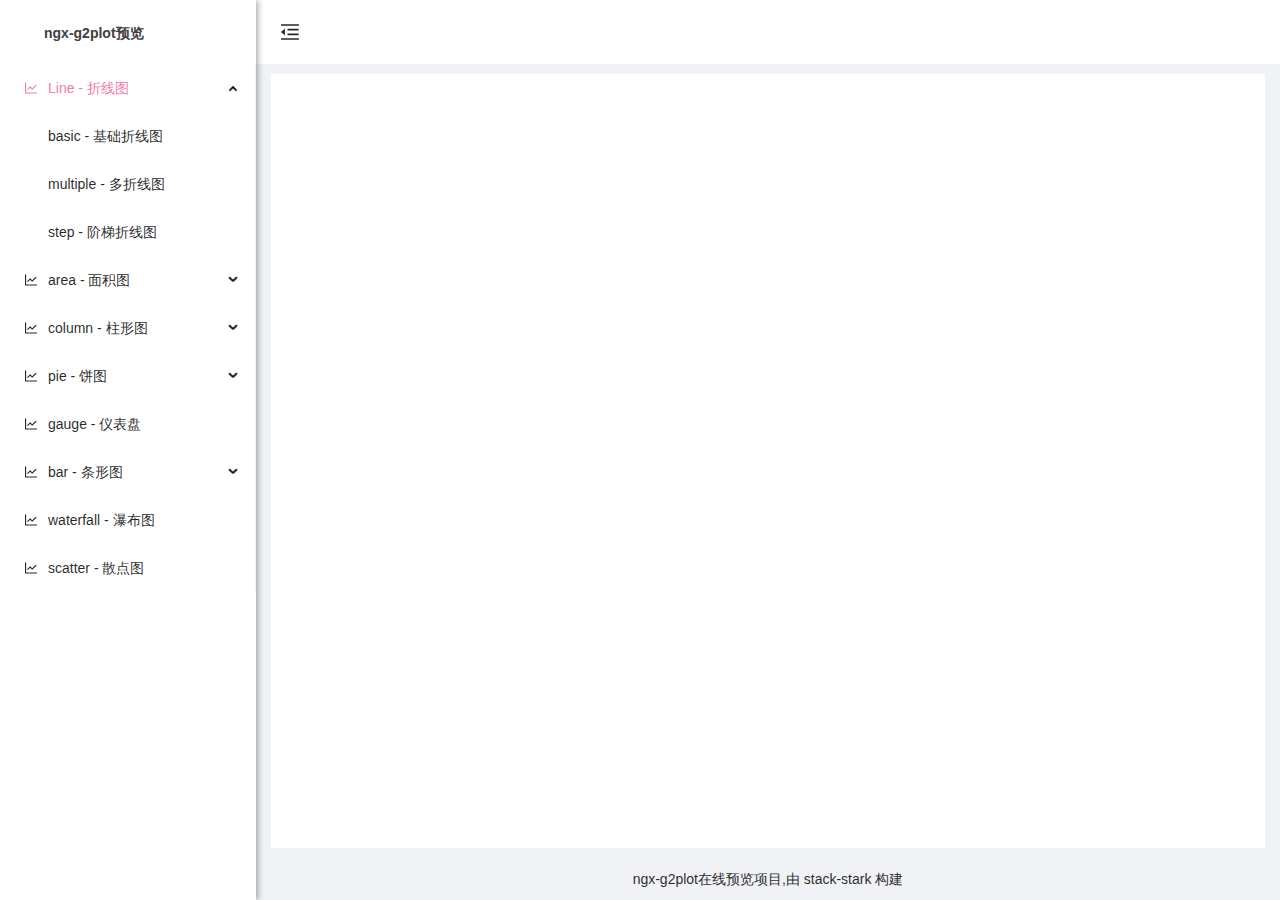
==== preview/index.html @ b9e9ca39 "feat(build): 新的构建" ====
<!DOCTYPE html><html lang="en"><head><meta name="generator" content="Scully 0.0.0">
  <meta charset="utf-8">
  <title>基于g2plot的angular封装指令库--ngx-g2plot的在线预览</title>
  <base href="/">
  <meta name="viewport" content="width=device-width, initial-scale=1">
  <link rel="icon" type="image/x-icon" href="favicon.ico">
<link rel="stylesheet" href="styles.83401d7a76ee83b50b52.css"><style></style><style>[_nghost-bkc-c36]{display:flex;text-rendering:optimizeLegibility;-webkit-font-smoothing:antialiased;-moz-osx-font-smoothing:grayscale}.app-layout[_ngcontent-bkc-c36]{height:100vh}.menu-sidebar[_ngcontent-bkc-c36]{position:relative;z-index:10;min-height:100vh;box-shadow:2px 0 6px rgba(0,21,41,.35);height:100vh;overflow-y:auto}.header-trigger[_ngcontent-bkc-c36]{height:64px;padding:20px 24px;font-size:20px;cursor:pointer;transition:all .3s,padding 0s}.trigger[_ngcontent-bkc-c36]:hover{color:#ef7da9}.sidebar-logo[_ngcontent-bkc-c36]{position:relative;height:64px;padding-left:24px;overflow:hidden;line-height:64px;transition:all .3s}.ant-layout-header[_ngcontent-bkc-c36], .sidebar-logo[_ngcontent-bkc-c36]{background:#fff}.sidebar-logo[_ngcontent-bkc-c36]   img[_ngcontent-bkc-c36]{height:32px;width:32px}.sidebar-logo[_ngcontent-bkc-c36]   h1[_ngcontent-bkc-c36], .sidebar-logo[_ngcontent-bkc-c36]   img[_ngcontent-bkc-c36]{display:inline-block;vertical-align:middle}.sidebar-logo[_ngcontent-bkc-c36]   h1[_ngcontent-bkc-c36]{margin:0 0 0 20px;color:#fff;font-weight:600;font-size:14px;font-family:Avenir,Helvetica Neue,Arial,Helvetica,sans-serif}nz-header[_ngcontent-bkc-c36]{padding:0;width:100%;z-index:2}nz-content[_ngcontent-bkc-c36]{margin:10px 15px}nz-footer[_ngcontent-bkc-c36]{text-align:center;padding:10px 50px}.inner-content[_ngcontent-bkc-c36]{padding:24px;background:#fff;height:100%;overflow-y:auto}.inner-layout[_ngcontent-bkc-c36]{padding:24px 0;background:#fff}</style><script>window['ScullyIO']='generated';</script></head>
<body scully-version="0.0.0">
  <app-root _nghost-bkc-c38="" ng-version="11.0.3"><router-outlet _ngcontent-bkc-c38=""></router-outlet><app-desktop _nghost-bkc-c36="" class="ng-star-inserted"><nz-layout _ngcontent-bkc-c36="" class="app-layout ant-layout ant-layout-has-sider"><nz-sider _ngcontent-bkc-c36="" nzcollapsible="" nzwidth="256px" nzbreakpoint="md" nztheme="light" class="menu-sidebar ant-layout-sider ant-layout-sider-light" style="flex: 0 0 256px; max-width: 256px; min-width: 256px; width: 256px;"><div class="ant-layout-sider-children"><div _ngcontent-bkc-c36="" class="sidebar-logo"><a _ngcontent-bkc-c36="" href="/"><h1 _ngcontent-bkc-c36="" style="color: #404040;">ngx-g2plot预览</h1></a></div><ul _ngcontent-bkc-c36="" nz-menu="" nztheme="light" nzmode="inline" class="ant-menu ant-menu-root ant-menu-light ant-menu-inline"><li _ngcontent-bkc-c36="" nz-submenu="" class="ant-menu-submenu ant-menu-submenu-open ant-menu-submenu-inline ant-menu-submenu-active ng-star-inserted"><div nz-submenu-title="" cdkoverlayorigin="" class="ant-menu-submenu-title" style="padding-left: 24px;"><i nz-icon="" class="anticon anticon-line-chart ng-star-inserted"><svg viewBox="64 64 896 896" focusable="false" fill="currentColor" width="1em" height="1em" data-icon="line-chart" aria-hidden="true"><path d="M888 792H200V168c0-4.4-3.6-8-8-8h-56c-4.4 0-8 3.6-8 8v688c0 4.4 3.6 8 8 8h752c4.4 0 8-3.6 8-8v-56c0-4.4-3.6-8-8-8zM305.8 637.7c3.1 3.1 8.1 3.1 11.3 0l138.3-137.6L583 628.5c3.1 3.1 8.2 3.1 11.3 0l275.4-275.3c3.1-3.1 3.1-8.2 0-11.3l-39.6-39.6a8.03 8.03 0 00-11.3 0l-230 229.9L461.4 404a8.03 8.03 0 00-11.3 0L266.3 586.7a8.03 8.03 0 000 11.3l39.5 39.7z"></path></svg></i><!----><span class="ng-star-inserted">Line - 折线图</span><!----><!----><!----><i class="ant-menu-submenu-arrow ng-star-inserted"></i><!----><!----></div><div nz-submenu-inline-child="" class="ng-tns-c28-0 ant-menu ant-menu-inline ant-menu-sub ng-trigger ng-trigger-collapseMotion ng-star-inserted"><li _ngcontent-bkc-c36="" nz-menu-item="" nzmatchrouter="" class="ant-menu-item ng-star-inserted" style="padding-left: 48px;"><a _ngcontent-bkc-c36="" href="/preview/line/lineBasic">basic - 基础折线图</a></li><!----><!----><!----><!----><li _ngcontent-bkc-c36="" nz-menu-item="" nzmatchrouter="" class="ant-menu-item ng-star-inserted" style="padding-left: 48px;"><a _ngcontent-bkc-c36="" href="/preview/line/lineMultiple">multiple - 多折线图</a></li><!----><!----><!----><!----><li _ngcontent-bkc-c36="" nz-menu-item="" nzmatchrouter="" class="ant-menu-item ng-star-inserted" style="padding-left: 48px;"><a _ngcontent-bkc-c36="" href="/preview/line/lineStep">step - 阶梯折线图</a></li><!----><!----><!----><!----><!----><!----></div><!----><!----><!----></li><!----><!----><!----><!----><li _ngcontent-bkc-c36="" nz-submenu="" class="ant-menu-submenu ant-menu-submenu-inline ng-star-inserted"><div nz-submenu-title="" cdkoverlayorigin="" class="ant-menu-submenu-title" style="padding-left: 24px;"><i nz-icon="" class="anticon anticon-line-chart ng-star-inserted"><svg viewBox="64 64 896 896" focusable="false" fill="currentColor" width="1em" height="1em" data-icon="line-chart" aria-hidden="true"><path d="M888 792H200V168c0-4.4-3.6-8-8-8h-56c-4.4 0-8 3.6-8 8v688c0 4.4 3.6 8 8 8h752c4.4 0 8-3.6 8-8v-56c0-4.4-3.6-8-8-8zM305.8 637.7c3.1 3.1 8.1 3.1 11.3 0l138.3-137.6L583 628.5c3.1 3.1 8.2 3.1 11.3 0l275.4-275.3c3.1-3.1 3.1-8.2 0-11.3l-39.6-39.6a8.03 8.03 0 00-11.3 0l-230 229.9L461.4 404a8.03 8.03 0 00-11.3 0L266.3 586.7a8.03 8.03 0 000 11.3l39.5 39.7z"></path></svg></i><!----><span class="ng-star-inserted">area - 面积图</span><!----><!----><!----><i class="ant-menu-submenu-arrow ng-star-inserted"></i><!----><!----></div><div nz-submenu-inline-child="" class="ng-tns-c28-1 ant-menu ant-menu-inline ant-menu-sub ng-trigger ng-trigger-collapseMotion ng-star-inserted" style="height: 0px; overflow: hidden;"><li _ngcontent-bkc-c36="" nz-menu-item="" nzmatchrouter="" class="ant-menu-item ng-star-inserted" style="padding-left: 48px;"><a _ngcontent-bkc-c36="" href="/preview/area/areaBasic">basic - 基础面积图</a></li><!----><!----><!----><!----><li _ngcontent-bkc-c36="" nz-menu-item="" nzmatchrouter="" class="ant-menu-item ng-star-inserted" style="padding-left: 48px;"><a _ngcontent-bkc-c36="" href="/preview/area/areaStacked">stacked - 堆积面积图</a></li><!----><!----><!----><!----><li _ngcontent-bkc-c36="" nz-menu-item="" nzmatchrouter="" class="ant-menu-item ng-star-inserted" style="padding-left: 48px;"><a _ngcontent-bkc-c36="" href="/preview/area/areaPercent">percent - 百分百面积图</a></li><!----><!----><!----><!----><!----><!----></div><!----><!----><!----></li><!----><!----><!----><!----><li _ngcontent-bkc-c36="" nz-submenu="" class="ant-menu-submenu ant-menu-submenu-inline ng-star-inserted"><div nz-submenu-title="" cdkoverlayorigin="" class="ant-menu-submenu-title" style="padding-left: 24px;"><i nz-icon="" class="anticon anticon-line-chart ng-star-inserted"><svg viewBox="64 64 896 896" focusable="false" fill="currentColor" width="1em" height="1em" data-icon="line-chart" aria-hidden="true"><path d="M888 792H200V168c0-4.4-3.6-8-8-8h-56c-4.4 0-8 3.6-8 8v688c0 4.4 3.6 8 8 8h752c4.4 0 8-3.6 8-8v-56c0-4.4-3.6-8-8-8zM305.8 637.7c3.1 3.1 8.1 3.1 11.3 0l138.3-137.6L583 628.5c3.1 3.1 8.2 3.1 11.3 0l275.4-275.3c3.1-3.1 3.1-8.2 0-11.3l-39.6-39.6a8.03 8.03 0 00-11.3 0l-230 229.9L461.4 404a8.03 8.03 0 00-11.3 0L266.3 586.7a8.03 8.03 0 000 11.3l39.5 39.7z"></path></svg></i><!----><span class="ng-star-inserted">column - 柱形图</span><!----><!----><!----><i class="ant-menu-submenu-arrow ng-star-inserted"></i><!----><!----></div><div nz-submenu-inline-child="" class="ng-tns-c28-2 ant-menu ant-menu-inline ant-menu-sub ng-trigger ng-trigger-collapseMotion ng-star-inserted" style="height: 0px; overflow: hidden;"><li _ngcontent-bkc-c36="" nz-menu-item="" nzmatchrouter="" class="ant-menu-item ng-star-inserted" style="padding-left: 48px;"><a _ngcontent-bkc-c36="" href="/preview/column/columnBasic">basic - 基础柱状图</a></li><!----><!----><!----><!----><li _ngcontent-bkc-c36="" nz-menu-item="" nzmatchrouter="" class="ant-menu-item ng-star-inserted" style="padding-left: 48px;"><a _ngcontent-bkc-c36="" href="/preview/column/columnStacked">stacked - 堆叠柱状图</a></li><!----><!----><!----><!----><li _ngcontent-bkc-c36="" nz-menu-item="" nzmatchrouter="" class="ant-menu-item ng-star-inserted" style="padding-left: 48px;"><a _ngcontent-bkc-c36="" href="/preview/column/columnGrouped">grouped - 分组柱状图</a></li><!----><!----><!----><!----><li _ngcontent-bkc-c36="" nz-menu-item="" nzmatchrouter="" class="ant-menu-item ng-star-inserted" style="padding-left: 48px;"><a _ngcontent-bkc-c36="" href="/preview/column/columnPercent">percent - 百分百柱状图</a></li><!----><!----><!----><!----><li _ngcontent-bkc-c36="" nz-menu-item="" nzmatchrouter="" class="ant-menu-item ng-star-inserted" style="padding-left: 48px;"><a _ngcontent-bkc-c36="" href="/preview/column/columnRange">range - 区间柱状图</a></li><!----><!----><!----><!----><!----><!----></div><!----><!----><!----></li><!----><!----><!----><!----><li _ngcontent-bkc-c36="" nz-submenu="" class="ant-menu-submenu ant-menu-submenu-inline ng-star-inserted"><div nz-submenu-title="" cdkoverlayorigin="" class="ant-menu-submenu-title" style="padding-left: 24px;"><i nz-icon="" class="anticon anticon-line-chart ng-star-inserted"><svg viewBox="64 64 896 896" focusable="false" fill="currentColor" width="1em" height="1em" data-icon="line-chart" aria-hidden="true"><path d="M888 792H200V168c0-4.4-3.6-8-8-8h-56c-4.4 0-8 3.6-8 8v688c0 4.4 3.6 8 8 8h752c4.4 0 8-3.6 8-8v-56c0-4.4-3.6-8-8-8zM305.8 637.7c3.1 3.1 8.1 3.1 11.3 0l138.3-137.6L583 628.5c3.1 3.1 8.2 3.1 11.3 0l275.4-275.3c3.1-3.1 3.1-8.2 0-11.3l-39.6-39.6a8.03 8.03 0 00-11.3 0l-230 229.9L461.4 404a8.03 8.03 0 00-11.3 0L266.3 586.7a8.03 8.03 0 000 11.3l39.5 39.7z"></path></svg></i><!----><span class="ng-star-inserted">pie - 饼图</span><!----><!----><!----><i class="ant-menu-submenu-arrow ng-star-inserted"></i><!----><!----></div><div nz-submenu-inline-child="" class="ng-tns-c28-3 ant-menu ant-menu-inline ant-menu-sub ng-trigger ng-trigger-collapseMotion ng-star-inserted" style="height: 0px; overflow: hidden;"><li _ngcontent-bkc-c36="" nz-menu-item="" nzmatchrouter="" class="ant-menu-item ng-star-inserted" style="padding-left: 48px;"><a _ngcontent-bkc-c36="" href="/preview/pie/pieBasic">pie - 饼图</a></li><!----><!----><!----><!----><li _ngcontent-bkc-c36="" nz-menu-item="" nzmatchrouter="" class="ant-menu-item ng-star-inserted" style="padding-left: 48px;"><a _ngcontent-bkc-c36="" href="/preview/donut/donutBasic">donut - 环图</a></li><!----><!----><!----><!----><!----><!----></div><!----><!----><!----></li><!----><!----><!----><!----><!----><li _ngcontent-bkc-c36="" nz-menu-item="" nzmatchrouter="" class="ant-menu-item ng-star-inserted" style="padding-left: 24px;"><span _ngcontent-bkc-c36=""><i _ngcontent-bkc-c36="" nz-icon="" nztheme="outline" class="anticon anticon-line-chart"><svg viewBox="64 64 896 896" focusable="false" fill="currentColor" width="1em" height="1em" data-icon="line-chart" aria-hidden="true"><path d="M888 792H200V168c0-4.4-3.6-8-8-8h-56c-4.4 0-8 3.6-8 8v688c0 4.4 3.6 8 8 8h752c4.4 0 8-3.6 8-8v-56c0-4.4-3.6-8-8-8zM305.8 637.7c3.1 3.1 8.1 3.1 11.3 0l138.3-137.6L583 628.5c3.1 3.1 8.2 3.1 11.3 0l275.4-275.3c3.1-3.1 3.1-8.2 0-11.3l-39.6-39.6a8.03 8.03 0 00-11.3 0l-230 229.9L461.4 404a8.03 8.03 0 00-11.3 0L266.3 586.7a8.03 8.03 0 000 11.3l39.5 39.7z"></path></svg></i></span><a _ngcontent-bkc-c36="" href="/preview/gauge/gaugeBasic">gauge - 仪表盘</a></li><!----><!----><!----><li _ngcontent-bkc-c36="" nz-submenu="" class="ant-menu-submenu ant-menu-submenu-inline ng-star-inserted"><div nz-submenu-title="" cdkoverlayorigin="" class="ant-menu-submenu-title" style="padding-left: 24px;"><i nz-icon="" class="anticon anticon-line-chart ng-star-inserted"><svg viewBox="64 64 896 896" focusable="false" fill="currentColor" width="1em" height="1em" data-icon="line-chart" aria-hidden="true"><path d="M888 792H200V168c0-4.4-3.6-8-8-8h-56c-4.4 0-8 3.6-8 8v688c0 4.4 3.6 8 8 8h752c4.4 0 8-3.6 8-8v-56c0-4.4-3.6-8-8-8zM305.8 637.7c3.1 3.1 8.1 3.1 11.3 0l138.3-137.6L583 628.5c3.1 3.1 8.2 3.1 11.3 0l275.4-275.3c3.1-3.1 3.1-8.2 0-11.3l-39.6-39.6a8.03 8.03 0 00-11.3 0l-230 229.9L461.4 404a8.03 8.03 0 00-11.3 0L266.3 586.7a8.03 8.03 0 000 11.3l39.5 39.7z"></path></svg></i><!----><span class="ng-star-inserted">bar - 条形图</span><!----><!----><!----><i class="ant-menu-submenu-arrow ng-star-inserted"></i><!----><!----></div><div nz-submenu-inline-child="" class="ng-tns-c28-4 ant-menu ant-menu-inline ant-menu-sub ng-trigger ng-trigger-collapseMotion ng-star-inserted" style="height: 0px; overflow: hidden;"><li _ngcontent-bkc-c36="" nz-menu-item="" nzmatchrouter="" class="ant-menu-item ng-star-inserted" style="padding-left: 48px;"><a _ngcontent-bkc-c36="" href="/preview/bar/barBasic">basic - 基础条形图</a></li><!----><!----><!----><!----><li _ngcontent-bkc-c36="" nz-menu-item="" nzmatchrouter="" class="ant-menu-item ng-star-inserted" style="padding-left: 48px;"><a _ngcontent-bkc-c36="" href="/preview/bar/barStackedBar">StackedBar - 堆叠条形图</a></li><!----><!----><!----><!----><li _ngcontent-bkc-c36="" nz-menu-item="" nzmatchrouter="" class="ant-menu-item ng-star-inserted" style="padding-left: 48px;"><a _ngcontent-bkc-c36="" href="/preview/bar/barGroupedBar">groupedBar - 分组条形图</a></li><!----><!----><!----><!----><li _ngcontent-bkc-c36="" nz-menu-item="" nzmatchrouter="" class="ant-menu-item ng-star-inserted" style="padding-left: 48px;"><a _ngcontent-bkc-c36="" href="/preview/bar/barPercent">percent - 百分百条形图</a></li><!----><!----><!----><!----><li _ngcontent-bkc-c36="" nz-menu-item="" nzmatchrouter="" class="ant-menu-item ng-star-inserted" style="padding-left: 48px;"><a _ngcontent-bkc-c36="" href="/preview/bar/barRangeBar">rangeBar - 区间条形图</a></li><!----><!----><!----><!----><!----><!----></div><!----><!----><!----></li><!----><!----><!----><!----><!----><li _ngcontent-bkc-c36="" nz-menu-item="" nzmatchrouter="" class="ant-menu-item ng-star-inserted" style="padding-left: 24px;"><span _ngcontent-bkc-c36=""><i _ngcontent-bkc-c36="" nz-icon="" nztheme="outline" class="anticon anticon-line-chart"><svg viewBox="64 64 896 896" focusable="false" fill="currentColor" width="1em" height="1em" data-icon="line-chart" aria-hidden="true"><path d="M888 792H200V168c0-4.4-3.6-8-8-8h-56c-4.4 0-8 3.6-8 8v688c0 4.4 3.6 8 8 8h752c4.4 0 8-3.6 8-8v-56c0-4.4-3.6-8-8-8zM305.8 637.7c3.1 3.1 8.1 3.1 11.3 0l138.3-137.6L583 628.5c3.1 3.1 8.2 3.1 11.3 0l275.4-275.3c3.1-3.1 3.1-8.2 0-11.3l-39.6-39.6a8.03 8.03 0 00-11.3 0l-230 229.9L461.4 404a8.03 8.03 0 00-11.3 0L266.3 586.7a8.03 8.03 0 000 11.3l39.5 39.7z"></path></svg></i></span><a _ngcontent-bkc-c36="" href="/preview/waterfall/waterfallBasic">waterfall - 瀑布图</a></li><!----><!----><!----><!----><li _ngcontent-bkc-c36="" nz-menu-item="" nzmatchrouter="" class="ant-menu-item ng-star-inserted" style="padding-left: 24px;"><span _ngcontent-bkc-c36=""><i _ngcontent-bkc-c36="" nz-icon="" nztheme="outline" class="anticon anticon-line-chart"><svg viewBox="64 64 896 896" focusable="false" fill="currentColor" width="1em" height="1em" data-icon="line-chart" aria-hidden="true"><path d="M888 792H200V168c0-4.4-3.6-8-8-8h-56c-4.4 0-8 3.6-8 8v688c0 4.4 3.6 8 8 8h752c4.4 0 8-3.6 8-8v-56c0-4.4-3.6-8-8-8zM305.8 637.7c3.1 3.1 8.1 3.1 11.3 0l138.3-137.6L583 628.5c3.1 3.1 8.2 3.1 11.3 0l275.4-275.3c3.1-3.1 3.1-8.2 0-11.3l-39.6-39.6a8.03 8.03 0 00-11.3 0l-230 229.9L461.4 404a8.03 8.03 0 00-11.3 0L266.3 586.7a8.03 8.03 0 000 11.3l39.5 39.7z"></path></svg></i></span><a _ngcontent-bkc-c36="" href="/preview/scatter/scatterBasic">scatter - 散点图</a></li><!----><!----><!----><!----></ul></div><!----></nz-sider><nz-layout _ngcontent-bkc-c36="" class="ant-layout"><nz-header _ngcontent-bkc-c36="" class="ant-layout-header"><div _ngcontent-bkc-c36="" class="app-header"><span _ngcontent-bkc-c36="" class="header-trigger"><i _ngcontent-bkc-c36="" nz-icon="" class="anticon trigger anticon-menu-fold"><svg viewBox="64 64 896 896" focusable="false" fill="currentColor" width="1em" height="1em" data-icon="menu-fold" aria-hidden="true"><path d="M408 442h480c4.4 0 8-3.6 8-8v-56c0-4.4-3.6-8-8-8H408c-4.4 0-8 3.6-8 8v56c0 4.4 3.6 8 8 8zm-8 204c0 4.4 3.6 8 8 8h480c4.4 0 8-3.6 8-8v-56c0-4.4-3.6-8-8-8H408c-4.4 0-8 3.6-8 8v56zm504-486H120c-4.4 0-8 3.6-8 8v56c0 4.4 3.6 8 8 8h784c4.4 0 8-3.6 8-8v-56c0-4.4-3.6-8-8-8zm0 632H120c-4.4 0-8 3.6-8 8v56c0 4.4 3.6 8 8 8h784c4.4 0 8-3.6 8-8v-56c0-4.4-3.6-8-8-8zM115.4 518.9L271.7 642c5.8 4.6 14.4.5 14.4-6.9V388.9c0-7.4-8.5-11.5-14.4-6.9L115.4 505.1a8.74 8.74 0 000 13.8z"></path></svg></i></span></div></nz-header><nz-content _ngcontent-bkc-c36="" class="ant-layout-content"><div _ngcontent-bkc-c36="" class="inner-content"><router-outlet _ngcontent-bkc-c36=""></router-outlet><!----></div></nz-content><nz-footer _ngcontent-bkc-c36="" class="ant-layout-footer">ngx-g2plot在线预览项目,由 stack-stark 构建</nz-footer></nz-layout></nz-layout></app-desktop><!----></app-root>
<script id="ScullyIO-transfer-state"></script><script src="runtime-es2015.405046ee6e4de9e3926a.js" type="module"></script><script src="runtime-es5.405046ee6e4de9e3926a.js" nomodule="" defer=""></script><script src="polyfills-es5.072f60da2a4f691312f6.js" nomodule="" defer=""></script><script src="polyfills-es2015.0c2dd2904dc1870e6d3b.js" type="module"></script><script src="scripts.2a98b8405f142c3cd795.js" defer=""></script><script src="vendor-es2015.42f4436a477f403119ad.js" type="module"></script><script src="vendor-es5.42f4436a477f403119ad.js" nomodule="" defer=""></script><script src="main-es2015.d0d97070907b76456837.js" type="module"></script><script src="main-es5.d0d97070907b76456837.js" nomodule="" defer=""></script>

</body></html>
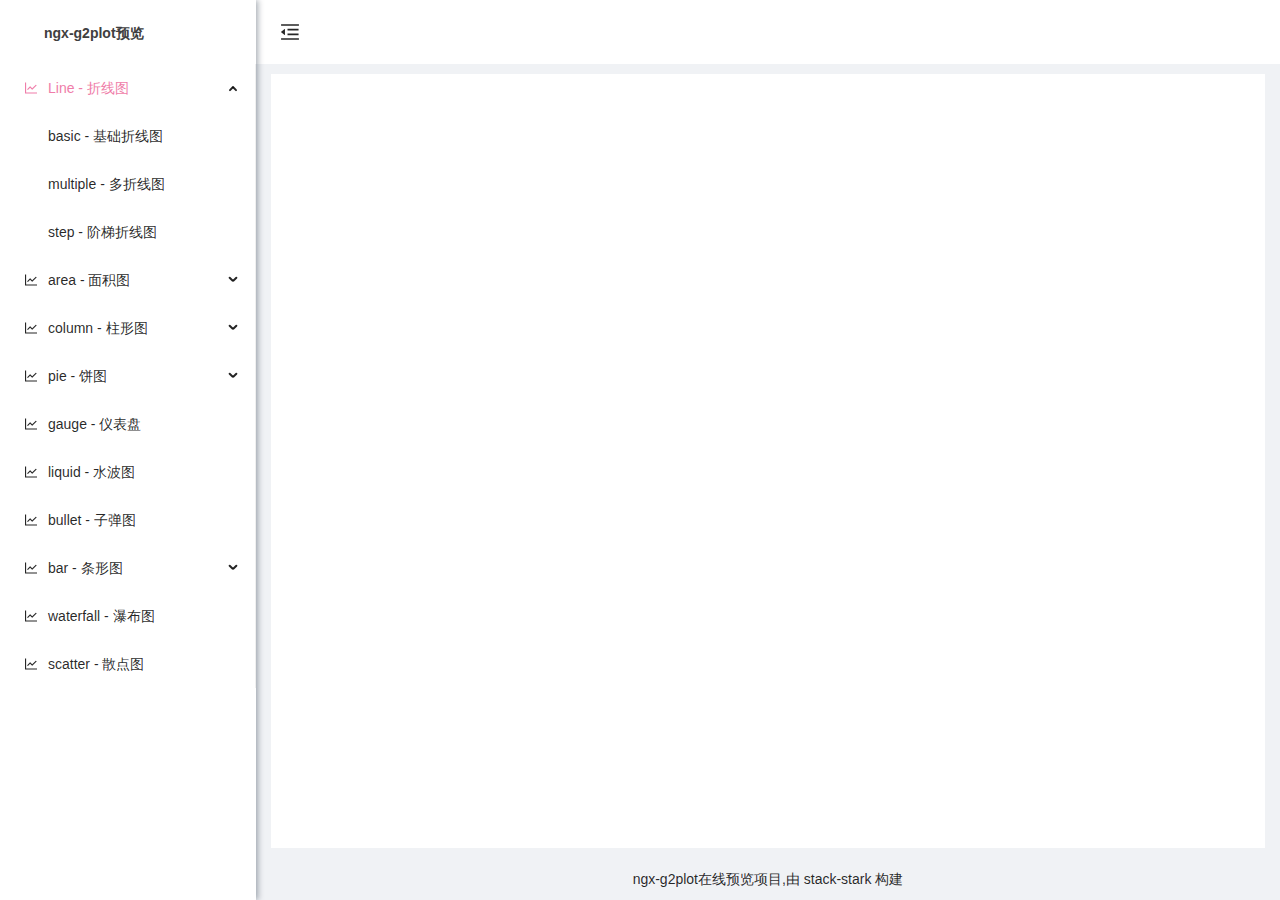
==== commit 91c67448: "feat(build): 新的构建" ====
--- a/preview/index.html
+++ b/preview/index.html
@@ -4,9 +4,9 @@
   <base href="/">
   <meta name="viewport" content="width=device-width, initial-scale=1">
   <link rel="icon" type="image/x-icon" href="favicon.ico">
-<link rel="stylesheet" href="styles.83401d7a76ee83b50b52.css"><style></style><style>[_nghost-bkc-c36]{display:flex;text-rendering:optimizeLegibility;-webkit-font-smoothing:antialiased;-moz-osx-font-smoothing:grayscale}.app-layout[_ngcontent-bkc-c36]{height:100vh}.menu-sidebar[_ngcontent-bkc-c36]{position:relative;z-index:10;min-height:100vh;box-shadow:2px 0 6px rgba(0,21,41,.35);height:100vh;overflow-y:auto}.header-trigger[_ngcontent-bkc-c36]{height:64px;padding:20px 24px;font-size:20px;cursor:pointer;transition:all .3s,padding 0s}.trigger[_ngcontent-bkc-c36]:hover{color:#ef7da9}.sidebar-logo[_ngcontent-bkc-c36]{position:relative;height:64px;padding-left:24px;overflow:hidden;line-height:64px;transition:all .3s}.ant-layout-header[_ngcontent-bkc-c36], .sidebar-logo[_ngcontent-bkc-c36]{background:#fff}.sidebar-logo[_ngcontent-bkc-c36]   img[_ngcontent-bkc-c36]{height:32px;width:32px}.sidebar-logo[_ngcontent-bkc-c36]   h1[_ngcontent-bkc-c36], .sidebar-logo[_ngcontent-bkc-c36]   img[_ngcontent-bkc-c36]{display:inline-block;vertical-align:middle}.sidebar-logo[_ngcontent-bkc-c36]   h1[_ngcontent-bkc-c36]{margin:0 0 0 20px;color:#fff;font-weight:600;font-size:14px;font-family:Avenir,Helvetica Neue,Arial,Helvetica,sans-serif}nz-header[_ngcontent-bkc-c36]{padding:0;width:100%;z-index:2}nz-content[_ngcontent-bkc-c36]{margin:10px 15px}nz-footer[_ngcontent-bkc-c36]{text-align:center;padding:10px 50px}.inner-content[_ngcontent-bkc-c36]{padding:24px;background:#fff;height:100%;overflow-y:auto}.inner-layout[_ngcontent-bkc-c36]{padding:24px 0;background:#fff}</style><script>window['ScullyIO']='generated';</script></head>
+<link rel="stylesheet" href="styles.83401d7a76ee83b50b52.css"><style></style><style>[_nghost-bog-c36]{display:flex;text-rendering:optimizeLegibility;-webkit-font-smoothing:antialiased;-moz-osx-font-smoothing:grayscale}.app-layout[_ngcontent-bog-c36]{height:100vh}.menu-sidebar[_ngcontent-bog-c36]{position:relative;z-index:10;min-height:100vh;box-shadow:2px 0 6px rgba(0,21,41,.35);height:100vh;overflow-y:auto}.header-trigger[_ngcontent-bog-c36]{height:64px;padding:20px 24px;font-size:20px;cursor:pointer;transition:all .3s,padding 0s}.trigger[_ngcontent-bog-c36]:hover{color:#ef7da9}.sidebar-logo[_ngcontent-bog-c36]{position:relative;height:64px;padding-left:24px;overflow:hidden;line-height:64px;transition:all .3s}.ant-layout-header[_ngcontent-bog-c36], .sidebar-logo[_ngcontent-bog-c36]{background:#fff}.sidebar-logo[_ngcontent-bog-c36]   img[_ngcontent-bog-c36]{height:32px;width:32px}.sidebar-logo[_ngcontent-bog-c36]   h1[_ngcontent-bog-c36], .sidebar-logo[_ngcontent-bog-c36]   img[_ngcontent-bog-c36]{display:inline-block;vertical-align:middle}.sidebar-logo[_ngcontent-bog-c36]   h1[_ngcontent-bog-c36]{margin:0 0 0 20px;color:#fff;font-weight:600;font-size:14px;font-family:Avenir,Helvetica Neue,Arial,Helvetica,sans-serif}nz-header[_ngcontent-bog-c36]{padding:0;width:100%;z-index:2}nz-content[_ngcontent-bog-c36]{margin:10px 15px}nz-footer[_ngcontent-bog-c36]{text-align:center;padding:10px 50px}.inner-content[_ngcontent-bog-c36]{padding:24px;background:#fff;height:100%;overflow-y:auto}.inner-layout[_ngcontent-bog-c36]{padding:24px 0;background:#fff}</style><script>window['ScullyIO']='generated';</script></head>
 <body scully-version="0.0.0">
-  <app-root _nghost-bkc-c38="" ng-version="11.0.3"><router-outlet _ngcontent-bkc-c38=""></router-outlet><app-desktop _nghost-bkc-c36="" class="ng-star-inserted"><nz-layout _ngcontent-bkc-c36="" class="app-layout ant-layout ant-layout-has-sider"><nz-sider _ngcontent-bkc-c36="" nzcollapsible="" nzwidth="256px" nzbreakpoint="md" nztheme="light" class="menu-sidebar ant-layout-sider ant-layout-sider-light" style="flex: 0 0 256px; max-width: 256px; min-width: 256px; width: 256px;"><div class="ant-layout-sider-children"><div _ngcontent-bkc-c36="" class="sidebar-logo"><a _ngcontent-bkc-c36="" href="/"><h1 _ngcontent-bkc-c36="" style="color: #404040;">ngx-g2plot预览</h1></a></div><ul _ngcontent-bkc-c36="" nz-menu="" nztheme="light" nzmode="inline" class="ant-menu ant-menu-root ant-menu-light ant-menu-inline"><li _ngcontent-bkc-c36="" nz-submenu="" class="ant-menu-submenu ant-menu-submenu-open ant-menu-submenu-inline ant-menu-submenu-active ng-star-inserted"><div nz-submenu-title="" cdkoverlayorigin="" class="ant-menu-submenu-title" style="padding-left: 24px;"><i nz-icon="" class="anticon anticon-line-chart ng-star-inserted"><svg viewBox="64 64 896 896" focusable="false" fill="currentColor" width="1em" height="1em" data-icon="line-chart" aria-hidden="true"><path d="M888 792H200V168c0-4.4-3.6-8-8-8h-56c-4.4 0-8 3.6-8 8v688c0 4.4 3.6 8 8 8h752c4.4 0 8-3.6 8-8v-56c0-4.4-3.6-8-8-8zM305.8 637.7c3.1 3.1 8.1 3.1 11.3 0l138.3-137.6L583 628.5c3.1 3.1 8.2 3.1 11.3 0l275.4-275.3c3.1-3.1 3.1-8.2 0-11.3l-39.6-39.6a8.03 8.03 0 00-11.3 0l-230 229.9L461.4 404a8.03 8.03 0 00-11.3 0L266.3 586.7a8.03 8.03 0 000 11.3l39.5 39.7z"></path></svg></i><!----><span class="ng-star-inserted">Line - 折线图</span><!----><!----><!----><i class="ant-menu-submenu-arrow ng-star-inserted"></i><!----><!----></div><div nz-submenu-inline-child="" class="ng-tns-c28-0 ant-menu ant-menu-inline ant-menu-sub ng-trigger ng-trigger-collapseMotion ng-star-inserted"><li _ngcontent-bkc-c36="" nz-menu-item="" nzmatchrouter="" class="ant-menu-item ng-star-inserted" style="padding-left: 48px;"><a _ngcontent-bkc-c36="" href="/preview/line/lineBasic">basic - 基础折线图</a></li><!----><!----><!----><!----><li _ngcontent-bkc-c36="" nz-menu-item="" nzmatchrouter="" class="ant-menu-item ng-star-inserted" style="padding-left: 48px;"><a _ngcontent-bkc-c36="" href="/preview/line/lineMultiple">multiple - 多折线图</a></li><!----><!----><!----><!----><li _ngcontent-bkc-c36="" nz-menu-item="" nzmatchrouter="" class="ant-menu-item ng-star-inserted" style="padding-left: 48px;"><a _ngcontent-bkc-c36="" href="/preview/line/lineStep">step - 阶梯折线图</a></li><!----><!----><!----><!----><!----><!----></div><!----><!----><!----></li><!----><!----><!----><!----><li _ngcontent-bkc-c36="" nz-submenu="" class="ant-menu-submenu ant-menu-submenu-inline ng-star-inserted"><div nz-submenu-title="" cdkoverlayorigin="" class="ant-menu-submenu-title" style="padding-left: 24px;"><i nz-icon="" class="anticon anticon-line-chart ng-star-inserted"><svg viewBox="64 64 896 896" focusable="false" fill="currentColor" width="1em" height="1em" data-icon="line-chart" aria-hidden="true"><path d="M888 792H200V168c0-4.4-3.6-8-8-8h-56c-4.4 0-8 3.6-8 8v688c0 4.4 3.6 8 8 8h752c4.4 0 8-3.6 8-8v-56c0-4.4-3.6-8-8-8zM305.8 637.7c3.1 3.1 8.1 3.1 11.3 0l138.3-137.6L583 628.5c3.1 3.1 8.2 3.1 11.3 0l275.4-275.3c3.1-3.1 3.1-8.2 0-11.3l-39.6-39.6a8.03 8.03 0 00-11.3 0l-230 229.9L461.4 404a8.03 8.03 0 00-11.3 0L266.3 586.7a8.03 8.03 0 000 11.3l39.5 39.7z"></path></svg></i><!----><span class="ng-star-inserted">area - 面积图</span><!----><!----><!----><i class="ant-menu-submenu-arrow ng-star-inserted"></i><!----><!----></div><div nz-submenu-inline-child="" class="ng-tns-c28-1 ant-menu ant-menu-inline ant-menu-sub ng-trigger ng-trigger-collapseMotion ng-star-inserted" style="height: 0px; overflow: hidden;"><li _ngcontent-bkc-c36="" nz-menu-item="" nzmatchrouter="" class="ant-menu-item ng-star-inserted" style="padding-left: 48px;"><a _ngcontent-bkc-c36="" href="/preview/area/areaBasic">basic - 基础面积图</a></li><!----><!----><!----><!----><li _ngcontent-bkc-c36="" nz-menu-item="" nzmatchrouter="" class="ant-menu-item ng-star-inserted" style="padding-left: 48px;"><a _ngcontent-bkc-c36="" href="/preview/area/areaStacked">stacked - 堆积面积图</a></li><!----><!----><!----><!----><li _ngcontent-bkc-c36="" nz-menu-item="" nzmatchrouter="" class="ant-menu-item ng-star-inserted" style="padding-left: 48px;"><a _ngcontent-bkc-c36="" href="/preview/area/areaPercent">percent - 百分百面积图</a></li><!----><!----><!----><!----><!----><!----></div><!----><!----><!----></li><!----><!----><!----><!----><li _ngcontent-bkc-c36="" nz-submenu="" class="ant-menu-submenu ant-menu-submenu-inline ng-star-inserted"><div nz-submenu-title="" cdkoverlayorigin="" class="ant-menu-submenu-title" style="padding-left: 24px;"><i nz-icon="" class="anticon anticon-line-chart ng-star-inserted"><svg viewBox="64 64 896 896" focusable="false" fill="currentColor" width="1em" height="1em" data-icon="line-chart" aria-hidden="true"><path d="M888 792H200V168c0-4.4-3.6-8-8-8h-56c-4.4 0-8 3.6-8 8v688c0 4.4 3.6 8 8 8h752c4.4 0 8-3.6 8-8v-56c0-4.4-3.6-8-8-8zM305.8 637.7c3.1 3.1 8.1 3.1 11.3 0l138.3-137.6L583 628.5c3.1 3.1 8.2 3.1 11.3 0l275.4-275.3c3.1-3.1 3.1-8.2 0-11.3l-39.6-39.6a8.03 8.03 0 00-11.3 0l-230 229.9L461.4 404a8.03 8.03 0 00-11.3 0L266.3 586.7a8.03 8.03 0 000 11.3l39.5 39.7z"></path></svg></i><!----><span class="ng-star-inserted">column - 柱形图</span><!----><!----><!----><i class="ant-menu-submenu-arrow ng-star-inserted"></i><!----><!----></div><div nz-submenu-inline-child="" class="ng-tns-c28-2 ant-menu ant-menu-inline ant-menu-sub ng-trigger ng-trigger-collapseMotion ng-star-inserted" style="height: 0px; overflow: hidden;"><li _ngcontent-bkc-c36="" nz-menu-item="" nzmatchrouter="" class="ant-menu-item ng-star-inserted" style="padding-left: 48px;"><a _ngcontent-bkc-c36="" href="/preview/column/columnBasic">basic - 基础柱状图</a></li><!----><!----><!----><!----><li _ngcontent-bkc-c36="" nz-menu-item="" nzmatchrouter="" class="ant-menu-item ng-star-inserted" style="padding-left: 48px;"><a _ngcontent-bkc-c36="" href="/preview/column/columnStacked">stacked - 堆叠柱状图</a></li><!----><!----><!----><!----><li _ngcontent-bkc-c36="" nz-menu-item="" nzmatchrouter="" class="ant-menu-item ng-star-inserted" style="padding-left: 48px;"><a _ngcontent-bkc-c36="" href="/preview/column/columnGrouped">grouped - 分组柱状图</a></li><!----><!----><!----><!----><li _ngcontent-bkc-c36="" nz-menu-item="" nzmatchrouter="" class="ant-menu-item ng-star-inserted" style="padding-left: 48px;"><a _ngcontent-bkc-c36="" href="/preview/column/columnPercent">percent - 百分百柱状图</a></li><!----><!----><!----><!----><li _ngcontent-bkc-c36="" nz-menu-item="" nzmatchrouter="" class="ant-menu-item ng-star-inserted" style="padding-left: 48px;"><a _ngcontent-bkc-c36="" href="/preview/column/columnRange">range - 区间柱状图</a></li><!----><!----><!----><!----><!----><!----></div><!----><!----><!----></li><!----><!----><!----><!----><li _ngcontent-bkc-c36="" nz-submenu="" class="ant-menu-submenu ant-menu-submenu-inline ng-star-inserted"><div nz-submenu-title="" cdkoverlayorigin="" class="ant-menu-submenu-title" style="padding-left: 24px;"><i nz-icon="" class="anticon anticon-line-chart ng-star-inserted"><svg viewBox="64 64 896 896" focusable="false" fill="currentColor" width="1em" height="1em" data-icon="line-chart" aria-hidden="true"><path d="M888 792H200V168c0-4.4-3.6-8-8-8h-56c-4.4 0-8 3.6-8 8v688c0 4.4 3.6 8 8 8h752c4.4 0 8-3.6 8-8v-56c0-4.4-3.6-8-8-8zM305.8 637.7c3.1 3.1 8.1 3.1 11.3 0l138.3-137.6L583 628.5c3.1 3.1 8.2 3.1 11.3 0l275.4-275.3c3.1-3.1 3.1-8.2 0-11.3l-39.6-39.6a8.03 8.03 0 00-11.3 0l-230 229.9L461.4 404a8.03 8.03 0 00-11.3 0L266.3 586.7a8.03 8.03 0 000 11.3l39.5 39.7z"></path></svg></i><!----><span class="ng-star-inserted">pie - 饼图</span><!----><!----><!----><i class="ant-menu-submenu-arrow ng-star-inserted"></i><!----><!----></div><div nz-submenu-inline-child="" class="ng-tns-c28-3 ant-menu ant-menu-inline ant-menu-sub ng-trigger ng-trigger-collapseMotion ng-star-inserted" style="height: 0px; overflow: hidden;"><li _ngcontent-bkc-c36="" nz-menu-item="" nzmatchrouter="" class="ant-menu-item ng-star-inserted" style="padding-left: 48px;"><a _ngcontent-bkc-c36="" href="/preview/pie/pieBasic">pie - 饼图</a></li><!----><!----><!----><!----><li _ngcontent-bkc-c36="" nz-menu-item="" nzmatchrouter="" class="ant-menu-item ng-star-inserted" style="padding-left: 48px;"><a _ngcontent-bkc-c36="" href="/preview/donut/donutBasic">donut - 环图</a></li><!----><!----><!----><!----><!----><!----></div><!----><!----><!----></li><!----><!----><!----><!----><!----><li _ngcontent-bkc-c36="" nz-menu-item="" nzmatchrouter="" class="ant-menu-item ng-star-inserted" style="padding-left: 24px;"><span _ngcontent-bkc-c36=""><i _ngcontent-bkc-c36="" nz-icon="" nztheme="outline" class="anticon anticon-line-chart"><svg viewBox="64 64 896 896" focusable="false" fill="currentColor" width="1em" height="1em" data-icon="line-chart" aria-hidden="true"><path d="M888 792H200V168c0-4.4-3.6-8-8-8h-56c-4.4 0-8 3.6-8 8v688c0 4.4 3.6 8 8 8h752c4.4 0 8-3.6 8-8v-56c0-4.4-3.6-8-8-8zM305.8 637.7c3.1 3.1 8.1 3.1 11.3 0l138.3-137.6L583 628.5c3.1 3.1 8.2 3.1 11.3 0l275.4-275.3c3.1-3.1 3.1-8.2 0-11.3l-39.6-39.6a8.03 8.03 0 00-11.3 0l-230 229.9L461.4 404a8.03 8.03 0 00-11.3 0L266.3 586.7a8.03 8.03 0 000 11.3l39.5 39.7z"></path></svg></i></span><a _ngcontent-bkc-c36="" href="/preview/gauge/gaugeBasic">gauge - 仪表盘</a></li><!----><!----><!----><li _ngcontent-bkc-c36="" nz-submenu="" class="ant-menu-submenu ant-menu-submenu-inline ng-star-inserted"><div nz-submenu-title="" cdkoverlayorigin="" class="ant-menu-submenu-title" style="padding-left: 24px;"><i nz-icon="" class="anticon anticon-line-chart ng-star-inserted"><svg viewBox="64 64 896 896" focusable="false" fill="currentColor" width="1em" height="1em" data-icon="line-chart" aria-hidden="true"><path d="M888 792H200V168c0-4.4-3.6-8-8-8h-56c-4.4 0-8 3.6-8 8v688c0 4.4 3.6 8 8 8h752c4.4 0 8-3.6 8-8v-56c0-4.4-3.6-8-8-8zM305.8 637.7c3.1 3.1 8.1 3.1 11.3 0l138.3-137.6L583 628.5c3.1 3.1 8.2 3.1 11.3 0l275.4-275.3c3.1-3.1 3.1-8.2 0-11.3l-39.6-39.6a8.03 8.03 0 00-11.3 0l-230 229.9L461.4 404a8.03 8.03 0 00-11.3 0L266.3 586.7a8.03 8.03 0 000 11.3l39.5 39.7z"></path></svg></i><!----><span class="ng-star-inserted">bar - 条形图</span><!----><!----><!----><i class="ant-menu-submenu-arrow ng-star-inserted"></i><!----><!----></div><div nz-submenu-inline-child="" class="ng-tns-c28-4 ant-menu ant-menu-inline ant-menu-sub ng-trigger ng-trigger-collapseMotion ng-star-inserted" style="height: 0px; overflow: hidden;"><li _ngcontent-bkc-c36="" nz-menu-item="" nzmatchrouter="" class="ant-menu-item ng-star-inserted" style="padding-left: 48px;"><a _ngcontent-bkc-c36="" href="/preview/bar/barBasic">basic - 基础条形图</a></li><!----><!----><!----><!----><li _ngcontent-bkc-c36="" nz-menu-item="" nzmatchrouter="" class="ant-menu-item ng-star-inserted" style="padding-left: 48px;"><a _ngcontent-bkc-c36="" href="/preview/bar/barStackedBar">StackedBar - 堆叠条形图</a></li><!----><!----><!----><!----><li _ngcontent-bkc-c36="" nz-menu-item="" nzmatchrouter="" class="ant-menu-item ng-star-inserted" style="padding-left: 48px;"><a _ngcontent-bkc-c36="" href="/preview/bar/barGroupedBar">groupedBar - 分组条形图</a></li><!----><!----><!----><!----><li _ngcontent-bkc-c36="" nz-menu-item="" nzmatchrouter="" class="ant-menu-item ng-star-inserted" style="padding-left: 48px;"><a _ngcontent-bkc-c36="" href="/preview/bar/barPercent">percent - 百分百条形图</a></li><!----><!----><!----><!----><li _ngcontent-bkc-c36="" nz-menu-item="" nzmatchrouter="" class="ant-menu-item ng-star-inserted" style="padding-left: 48px;"><a _ngcontent-bkc-c36="" href="/preview/bar/barRangeBar">rangeBar - 区间条形图</a></li><!----><!----><!----><!----><!----><!----></div><!----><!----><!----></li><!----><!----><!----><!----><!----><li _ngcontent-bkc-c36="" nz-menu-item="" nzmatchrouter="" class="ant-menu-item ng-star-inserted" style="padding-left: 24px;"><span _ngcontent-bkc-c36=""><i _ngcontent-bkc-c36="" nz-icon="" nztheme="outline" class="anticon anticon-line-chart"><svg viewBox="64 64 896 896" focusable="false" fill="currentColor" width="1em" height="1em" data-icon="line-chart" aria-hidden="true"><path d="M888 792H200V168c0-4.4-3.6-8-8-8h-56c-4.4 0-8 3.6-8 8v688c0 4.4 3.6 8 8 8h752c4.4 0 8-3.6 8-8v-56c0-4.4-3.6-8-8-8zM305.8 637.7c3.1 3.1 8.1 3.1 11.3 0l138.3-137.6L583 628.5c3.1 3.1 8.2 3.1 11.3 0l275.4-275.3c3.1-3.1 3.1-8.2 0-11.3l-39.6-39.6a8.03 8.03 0 00-11.3 0l-230 229.9L461.4 404a8.03 8.03 0 00-11.3 0L266.3 586.7a8.03 8.03 0 000 11.3l39.5 39.7z"></path></svg></i></span><a _ngcontent-bkc-c36="" href="/preview/waterfall/waterfallBasic">waterfall - 瀑布图</a></li><!----><!----><!----><!----><li _ngcontent-bkc-c36="" nz-menu-item="" nzmatchrouter="" class="ant-menu-item ng-star-inserted" style="padding-left: 24px;"><span _ngcontent-bkc-c36=""><i _ngcontent-bkc-c36="" nz-icon="" nztheme="outline" class="anticon anticon-line-chart"><svg viewBox="64 64 896 896" focusable="false" fill="currentColor" width="1em" height="1em" data-icon="line-chart" aria-hidden="true"><path d="M888 792H200V168c0-4.4-3.6-8-8-8h-56c-4.4 0-8 3.6-8 8v688c0 4.4 3.6 8 8 8h752c4.4 0 8-3.6 8-8v-56c0-4.4-3.6-8-8-8zM305.8 637.7c3.1 3.1 8.1 3.1 11.3 0l138.3-137.6L583 628.5c3.1 3.1 8.2 3.1 11.3 0l275.4-275.3c3.1-3.1 3.1-8.2 0-11.3l-39.6-39.6a8.03 8.03 0 00-11.3 0l-230 229.9L461.4 404a8.03 8.03 0 00-11.3 0L266.3 586.7a8.03 8.03 0 000 11.3l39.5 39.7z"></path></svg></i></span><a _ngcontent-bkc-c36="" href="/preview/scatter/scatterBasic">scatter - 散点图</a></li><!----><!----><!----><!----></ul></div><!----></nz-sider><nz-layout _ngcontent-bkc-c36="" class="ant-layout"><nz-header _ngcontent-bkc-c36="" class="ant-layout-header"><div _ngcontent-bkc-c36="" class="app-header"><span _ngcontent-bkc-c36="" class="header-trigger"><i _ngcontent-bkc-c36="" nz-icon="" class="anticon trigger anticon-menu-fold"><svg viewBox="64 64 896 896" focusable="false" fill="currentColor" width="1em" height="1em" data-icon="menu-fold" aria-hidden="true"><path d="M408 442h480c4.4 0 8-3.6 8-8v-56c0-4.4-3.6-8-8-8H408c-4.4 0-8 3.6-8 8v56c0 4.4 3.6 8 8 8zm-8 204c0 4.4 3.6 8 8 8h480c4.4 0 8-3.6 8-8v-56c0-4.4-3.6-8-8-8H408c-4.4 0-8 3.6-8 8v56zm504-486H120c-4.4 0-8 3.6-8 8v56c0 4.4 3.6 8 8 8h784c4.4 0 8-3.6 8-8v-56c0-4.4-3.6-8-8-8zm0 632H120c-4.4 0-8 3.6-8 8v56c0 4.4 3.6 8 8 8h784c4.4 0 8-3.6 8-8v-56c0-4.4-3.6-8-8-8zM115.4 518.9L271.7 642c5.8 4.6 14.4.5 14.4-6.9V388.9c0-7.4-8.5-11.5-14.4-6.9L115.4 505.1a8.74 8.74 0 000 13.8z"></path></svg></i></span></div></nz-header><nz-content _ngcontent-bkc-c36="" class="ant-layout-content"><div _ngcontent-bkc-c36="" class="inner-content"><router-outlet _ngcontent-bkc-c36=""></router-outlet><!----></div></nz-content><nz-footer _ngcontent-bkc-c36="" class="ant-layout-footer">ngx-g2plot在线预览项目,由 stack-stark 构建</nz-footer></nz-layout></nz-layout></app-desktop><!----></app-root>
-<script id="ScullyIO-transfer-state"></script><script src="runtime-es2015.405046ee6e4de9e3926a.js" type="module"></script><script src="runtime-es5.405046ee6e4de9e3926a.js" nomodule="" defer=""></script><script src="polyfills-es5.072f60da2a4f691312f6.js" nomodule="" defer=""></script><script src="polyfills-es2015.0c2dd2904dc1870e6d3b.js" type="module"></script><script src="scripts.2a98b8405f142c3cd795.js" defer=""></script><script src="vendor-es2015.42f4436a477f403119ad.js" type="module"></script><script src="vendor-es5.42f4436a477f403119ad.js" nomodule="" defer=""></script><script src="main-es2015.d0d97070907b76456837.js" type="module"></script><script src="main-es5.d0d97070907b76456837.js" nomodule="" defer=""></script>
+  <app-root _nghost-bog-c38="" ng-version="11.0.3"><router-outlet _ngcontent-bog-c38=""></router-outlet><app-desktop _nghost-bog-c36="" class="ng-star-inserted"><nz-layout _ngcontent-bog-c36="" class="app-layout ant-layout ant-layout-has-sider"><nz-sider _ngcontent-bog-c36="" nzcollapsible="" nzwidth="256px" nzbreakpoint="md" nztheme="light" class="menu-sidebar ant-layout-sider ant-layout-sider-light" style="flex: 0 0 256px; max-width: 256px; min-width: 256px; width: 256px;"><div class="ant-layout-sider-children"><div _ngcontent-bog-c36="" class="sidebar-logo"><a _ngcontent-bog-c36="" href="/"><h1 _ngcontent-bog-c36="" style="color: #404040;">ngx-g2plot预览</h1></a></div><ul _ngcontent-bog-c36="" nz-menu="" nztheme="light" nzmode="inline" class="ant-menu ant-menu-root ant-menu-light ant-menu-inline"><li _ngcontent-bog-c36="" nz-submenu="" class="ant-menu-submenu ant-menu-submenu-open ant-menu-submenu-inline ant-menu-submenu-active ng-star-inserted"><div nz-submenu-title="" cdkoverlayorigin="" class="ant-menu-submenu-title" style="padding-left: 24px;"><i nz-icon="" class="anticon anticon-line-chart ng-star-inserted"><svg viewBox="64 64 896 896" focusable="false" fill="currentColor" width="1em" height="1em" data-icon="line-chart" aria-hidden="true"><path d="M888 792H200V168c0-4.4-3.6-8-8-8h-56c-4.4 0-8 3.6-8 8v688c0 4.4 3.6 8 8 8h752c4.4 0 8-3.6 8-8v-56c0-4.4-3.6-8-8-8zM305.8 637.7c3.1 3.1 8.1 3.1 11.3 0l138.3-137.6L583 628.5c3.1 3.1 8.2 3.1 11.3 0l275.4-275.3c3.1-3.1 3.1-8.2 0-11.3l-39.6-39.6a8.03 8.03 0 00-11.3 0l-230 229.9L461.4 404a8.03 8.03 0 00-11.3 0L266.3 586.7a8.03 8.03 0 000 11.3l39.5 39.7z"></path></svg></i><!----><span class="ng-star-inserted">Line - 折线图</span><!----><!----><!----><i class="ant-menu-submenu-arrow ng-star-inserted"></i><!----><!----></div><div nz-submenu-inline-child="" class="ng-tns-c28-0 ant-menu ant-menu-inline ant-menu-sub ng-trigger ng-trigger-collapseMotion ng-star-inserted"><li _ngcontent-bog-c36="" nz-menu-item="" nzmatchrouter="" class="ant-menu-item ng-star-inserted" style="padding-left: 48px;"><a _ngcontent-bog-c36="" href="/preview/line/lineBasic">basic - 基础折线图</a></li><!----><!----><!----><!----><li _ngcontent-bog-c36="" nz-menu-item="" nzmatchrouter="" class="ant-menu-item ng-star-inserted" style="padding-left: 48px;"><a _ngcontent-bog-c36="" href="/preview/line/lineMultiple">multiple - 多折线图</a></li><!----><!----><!----><!----><li _ngcontent-bog-c36="" nz-menu-item="" nzmatchrouter="" class="ant-menu-item ng-star-inserted" style="padding-left: 48px;"><a _ngcontent-bog-c36="" href="/preview/line/lineStep">step - 阶梯折线图</a></li><!----><!----><!----><!----><!----><!----></div><!----><!----><!----></li><!----><!----><!----><!----><li _ngcontent-bog-c36="" nz-submenu="" class="ant-menu-submenu ant-menu-submenu-inline ng-star-inserted"><div nz-submenu-title="" cdkoverlayorigin="" class="ant-menu-submenu-title" style="padding-left: 24px;"><i nz-icon="" class="anticon anticon-line-chart ng-star-inserted"><svg viewBox="64 64 896 896" focusable="false" fill="currentColor" width="1em" height="1em" data-icon="line-chart" aria-hidden="true"><path d="M888 792H200V168c0-4.4-3.6-8-8-8h-56c-4.4 0-8 3.6-8 8v688c0 4.4 3.6 8 8 8h752c4.4 0 8-3.6 8-8v-56c0-4.4-3.6-8-8-8zM305.8 637.7c3.1 3.1 8.1 3.1 11.3 0l138.3-137.6L583 628.5c3.1 3.1 8.2 3.1 11.3 0l275.4-275.3c3.1-3.1 3.1-8.2 0-11.3l-39.6-39.6a8.03 8.03 0 00-11.3 0l-230 229.9L461.4 404a8.03 8.03 0 00-11.3 0L266.3 586.7a8.03 8.03 0 000 11.3l39.5 39.7z"></path></svg></i><!----><span class="ng-star-inserted">area - 面积图</span><!----><!----><!----><i class="ant-menu-submenu-arrow ng-star-inserted"></i><!----><!----></div><div nz-submenu-inline-child="" class="ng-tns-c28-1 ant-menu ant-menu-inline ant-menu-sub ng-trigger ng-trigger-collapseMotion ng-star-inserted" style="height: 0px; overflow: hidden;"><li _ngcontent-bog-c36="" nz-menu-item="" nzmatchrouter="" class="ant-menu-item ng-star-inserted" style="padding-left: 48px;"><a _ngcontent-bog-c36="" href="/preview/area/areaBasic">basic - 基础面积图</a></li><!----><!----><!----><!----><li _ngcontent-bog-c36="" nz-menu-item="" nzmatchrouter="" class="ant-menu-item ng-star-inserted" style="padding-left: 48px;"><a _ngcontent-bog-c36="" href="/preview/area/areaStacked">stacked - 堆积面积图</a></li><!----><!----><!----><!----><li _ngcontent-bog-c36="" nz-menu-item="" nzmatchrouter="" class="ant-menu-item ng-star-inserted" style="padding-left: 48px;"><a _ngcontent-bog-c36="" href="/preview/area/areaPercent">percent - 百分百面积图</a></li><!----><!----><!----><!----><!----><!----></div><!----><!----><!----></li><!----><!----><!----><!----><li _ngcontent-bog-c36="" nz-submenu="" class="ant-menu-submenu ant-menu-submenu-inline ng-star-inserted"><div nz-submenu-title="" cdkoverlayorigin="" class="ant-menu-submenu-title" style="padding-left: 24px;"><i nz-icon="" class="anticon anticon-line-chart ng-star-inserted"><svg viewBox="64 64 896 896" focusable="false" fill="currentColor" width="1em" height="1em" data-icon="line-chart" aria-hidden="true"><path d="M888 792H200V168c0-4.4-3.6-8-8-8h-56c-4.4 0-8 3.6-8 8v688c0 4.4 3.6 8 8 8h752c4.4 0 8-3.6 8-8v-56c0-4.4-3.6-8-8-8zM305.8 637.7c3.1 3.1 8.1 3.1 11.3 0l138.3-137.6L583 628.5c3.1 3.1 8.2 3.1 11.3 0l275.4-275.3c3.1-3.1 3.1-8.2 0-11.3l-39.6-39.6a8.03 8.03 0 00-11.3 0l-230 229.9L461.4 404a8.03 8.03 0 00-11.3 0L266.3 586.7a8.03 8.03 0 000 11.3l39.5 39.7z"></path></svg></i><!----><span class="ng-star-inserted">column - 柱形图</span><!----><!----><!----><i class="ant-menu-submenu-arrow ng-star-inserted"></i><!----><!----></div><div nz-submenu-inline-child="" class="ng-tns-c28-2 ant-menu ant-menu-inline ant-menu-sub ng-trigger ng-trigger-collapseMotion ng-star-inserted" style="height: 0px; overflow: hidden;"><li _ngcontent-bog-c36="" nz-menu-item="" nzmatchrouter="" class="ant-menu-item ng-star-inserted" style="padding-left: 48px;"><a _ngcontent-bog-c36="" href="/preview/column/columnBasic">basic - 基础柱状图</a></li><!----><!----><!----><!----><li _ngcontent-bog-c36="" nz-menu-item="" nzmatchrouter="" class="ant-menu-item ng-star-inserted" style="padding-left: 48px;"><a _ngcontent-bog-c36="" href="/preview/column/columnStacked">stacked - 堆叠柱状图</a></li><!----><!----><!----><!----><li _ngcontent-bog-c36="" nz-menu-item="" nzmatchrouter="" class="ant-menu-item ng-star-inserted" style="padding-left: 48px;"><a _ngcontent-bog-c36="" href="/preview/column/columnGrouped">grouped - 分组柱状图</a></li><!----><!----><!----><!----><li _ngcontent-bog-c36="" nz-menu-item="" nzmatchrouter="" class="ant-menu-item ng-star-inserted" style="padding-left: 48px;"><a _ngcontent-bog-c36="" href="/preview/column/columnPercent">percent - 百分百柱状图</a></li><!----><!----><!----><!----><li _ngcontent-bog-c36="" nz-menu-item="" nzmatchrouter="" class="ant-menu-item ng-star-inserted" style="padding-left: 48px;"><a _ngcontent-bog-c36="" href="/preview/column/columnRange">range - 区间柱状图</a></li><!----><!----><!----><!----><!----><!----></div><!----><!----><!----></li><!----><!----><!----><!----><li _ngcontent-bog-c36="" nz-submenu="" class="ant-menu-submenu ant-menu-submenu-inline ng-star-inserted"><div nz-submenu-title="" cdkoverlayorigin="" class="ant-menu-submenu-title" style="padding-left: 24px;"><i nz-icon="" class="anticon anticon-line-chart ng-star-inserted"><svg viewBox="64 64 896 896" focusable="false" fill="currentColor" width="1em" height="1em" data-icon="line-chart" aria-hidden="true"><path d="M888 792H200V168c0-4.4-3.6-8-8-8h-56c-4.4 0-8 3.6-8 8v688c0 4.4 3.6 8 8 8h752c4.4 0 8-3.6 8-8v-56c0-4.4-3.6-8-8-8zM305.8 637.7c3.1 3.1 8.1 3.1 11.3 0l138.3-137.6L583 628.5c3.1 3.1 8.2 3.1 11.3 0l275.4-275.3c3.1-3.1 3.1-8.2 0-11.3l-39.6-39.6a8.03 8.03 0 00-11.3 0l-230 229.9L461.4 404a8.03 8.03 0 00-11.3 0L266.3 586.7a8.03 8.03 0 000 11.3l39.5 39.7z"></path></svg></i><!----><span class="ng-star-inserted">pie - 饼图</span><!----><!----><!----><i class="ant-menu-submenu-arrow ng-star-inserted"></i><!----><!----></div><div nz-submenu-inline-child="" class="ng-tns-c28-3 ant-menu ant-menu-inline ant-menu-sub ng-trigger ng-trigger-collapseMotion ng-star-inserted" style="height: 0px; overflow: hidden;"><li _ngcontent-bog-c36="" nz-menu-item="" nzmatchrouter="" class="ant-menu-item ng-star-inserted" style="padding-left: 48px;"><a _ngcontent-bog-c36="" href="/preview/pie/pieBasic">pie - 饼图</a></li><!----><!----><!----><!----><li _ngcontent-bog-c36="" nz-menu-item="" nzmatchrouter="" class="ant-menu-item ng-star-inserted" style="padding-left: 48px;"><a _ngcontent-bog-c36="" href="/preview/donut/donutBasic">donut - 环图</a></li><!----><!----><!----><!----><!----><!----></div><!----><!----><!----></li><!----><!----><!----><!----><!----><li _ngcontent-bog-c36="" nz-menu-item="" nzmatchrouter="" class="ant-menu-item ng-star-inserted" style="padding-left: 24px;"><span _ngcontent-bog-c36=""><i _ngcontent-bog-c36="" nz-icon="" nztheme="outline" class="anticon anticon-line-chart"><svg viewBox="64 64 896 896" focusable="false" fill="currentColor" width="1em" height="1em" data-icon="line-chart" aria-hidden="true"><path d="M888 792H200V168c0-4.4-3.6-8-8-8h-56c-4.4 0-8 3.6-8 8v688c0 4.4 3.6 8 8 8h752c4.4 0 8-3.6 8-8v-56c0-4.4-3.6-8-8-8zM305.8 637.7c3.1 3.1 8.1 3.1 11.3 0l138.3-137.6L583 628.5c3.1 3.1 8.2 3.1 11.3 0l275.4-275.3c3.1-3.1 3.1-8.2 0-11.3l-39.6-39.6a8.03 8.03 0 00-11.3 0l-230 229.9L461.4 404a8.03 8.03 0 00-11.3 0L266.3 586.7a8.03 8.03 0 000 11.3l39.5 39.7z"></path></svg></i></span><a _ngcontent-bog-c36="" href="/preview/gauge/gaugeBasic">gauge - 仪表盘</a></li><!----><!----><!----><!----><li _ngcontent-bog-c36="" nz-menu-item="" nzmatchrouter="" class="ant-menu-item ng-star-inserted" style="padding-left: 24px;"><span _ngcontent-bog-c36=""><i _ngcontent-bog-c36="" nz-icon="" nztheme="outline" class="anticon anticon-line-chart"><svg viewBox="64 64 896 896" focusable="false" fill="currentColor" width="1em" height="1em" data-icon="line-chart" aria-hidden="true"><path d="M888 792H200V168c0-4.4-3.6-8-8-8h-56c-4.4 0-8 3.6-8 8v688c0 4.4 3.6 8 8 8h752c4.4 0 8-3.6 8-8v-56c0-4.4-3.6-8-8-8zM305.8 637.7c3.1 3.1 8.1 3.1 11.3 0l138.3-137.6L583 628.5c3.1 3.1 8.2 3.1 11.3 0l275.4-275.3c3.1-3.1 3.1-8.2 0-11.3l-39.6-39.6a8.03 8.03 0 00-11.3 0l-230 229.9L461.4 404a8.03 8.03 0 00-11.3 0L266.3 586.7a8.03 8.03 0 000 11.3l39.5 39.7z"></path></svg></i></span><a _ngcontent-bog-c36="" href="/preview/liquid/liquidBasic">liquid - 水波图</a></li><!----><!----><!----><!----><li _ngcontent-bog-c36="" nz-menu-item="" nzmatchrouter="" class="ant-menu-item ng-star-inserted" style="padding-left: 24px;"><span _ngcontent-bog-c36=""><i _ngcontent-bog-c36="" nz-icon="" nztheme="outline" class="anticon anticon-line-chart"><svg viewBox="64 64 896 896" focusable="false" fill="currentColor" width="1em" height="1em" data-icon="line-chart" aria-hidden="true"><path d="M888 792H200V168c0-4.4-3.6-8-8-8h-56c-4.4 0-8 3.6-8 8v688c0 4.4 3.6 8 8 8h752c4.4 0 8-3.6 8-8v-56c0-4.4-3.6-8-8-8zM305.8 637.7c3.1 3.1 8.1 3.1 11.3 0l138.3-137.6L583 628.5c3.1 3.1 8.2 3.1 11.3 0l275.4-275.3c3.1-3.1 3.1-8.2 0-11.3l-39.6-39.6a8.03 8.03 0 00-11.3 0l-230 229.9L461.4 404a8.03 8.03 0 00-11.3 0L266.3 586.7a8.03 8.03 0 000 11.3l39.5 39.7z"></path></svg></i></span><a _ngcontent-bog-c36="" href="/preview/bullet/bulletBasic">bullet - 子弹图</a></li><!----><!----><!----><li _ngcontent-bog-c36="" nz-submenu="" class="ant-menu-submenu ant-menu-submenu-inline ng-star-inserted"><div nz-submenu-title="" cdkoverlayorigin="" class="ant-menu-submenu-title" style="padding-left: 24px;"><i nz-icon="" class="anticon anticon-line-chart ng-star-inserted"><svg viewBox="64 64 896 896" focusable="false" fill="currentColor" width="1em" height="1em" data-icon="line-chart" aria-hidden="true"><path d="M888 792H200V168c0-4.4-3.6-8-8-8h-56c-4.4 0-8 3.6-8 8v688c0 4.4 3.6 8 8 8h752c4.4 0 8-3.6 8-8v-56c0-4.4-3.6-8-8-8zM305.8 637.7c3.1 3.1 8.1 3.1 11.3 0l138.3-137.6L583 628.5c3.1 3.1 8.2 3.1 11.3 0l275.4-275.3c3.1-3.1 3.1-8.2 0-11.3l-39.6-39.6a8.03 8.03 0 00-11.3 0l-230 229.9L461.4 404a8.03 8.03 0 00-11.3 0L266.3 586.7a8.03 8.03 0 000 11.3l39.5 39.7z"></path></svg></i><!----><span class="ng-star-inserted">bar - 条形图</span><!----><!----><!----><i class="ant-menu-submenu-arrow ng-star-inserted"></i><!----><!----></div><div nz-submenu-inline-child="" class="ng-tns-c28-4 ant-menu ant-menu-inline ant-menu-sub ng-trigger ng-trigger-collapseMotion ng-star-inserted" style="height: 0px; overflow: hidden;"><li _ngcontent-bog-c36="" nz-menu-item="" nzmatchrouter="" class="ant-menu-item ng-star-inserted" style="padding-left: 48px;"><a _ngcontent-bog-c36="" href="/preview/bar/barBasic">basic - 基础条形图</a></li><!----><!----><!----><!----><li _ngcontent-bog-c36="" nz-menu-item="" nzmatchrouter="" class="ant-menu-item ng-star-inserted" style="padding-left: 48px;"><a _ngcontent-bog-c36="" href="/preview/bar/barStackedBar">StackedBar - 堆叠条形图</a></li><!----><!----><!----><!----><li _ngcontent-bog-c36="" nz-menu-item="" nzmatchrouter="" class="ant-menu-item ng-star-inserted" style="padding-left: 48px;"><a _ngcontent-bog-c36="" href="/preview/bar/barGroupedBar">groupedBar - 分组条形图</a></li><!----><!----><!----><!----><li _ngcontent-bog-c36="" nz-menu-item="" nzmatchrouter="" class="ant-menu-item ng-star-inserted" style="padding-left: 48px;"><a _ngcontent-bog-c36="" href="/preview/bar/barPercent">percent - 百分百条形图</a></li><!----><!----><!----><!----><li _ngcontent-bog-c36="" nz-menu-item="" nzmatchrouter="" class="ant-menu-item ng-star-inserted" style="padding-left: 48px;"><a _ngcontent-bog-c36="" href="/preview/bar/barRangeBar">rangeBar - 区间条形图</a></li><!----><!----><!----><!----><!----><!----></div><!----><!----><!----></li><!----><!----><!----><!----><!----><li _ngcontent-bog-c36="" nz-menu-item="" nzmatchrouter="" class="ant-menu-item ng-star-inserted" style="padding-left: 24px;"><span _ngcontent-bog-c36=""><i _ngcontent-bog-c36="" nz-icon="" nztheme="outline" class="anticon anticon-line-chart"><svg viewBox="64 64 896 896" focusable="false" fill="currentColor" width="1em" height="1em" data-icon="line-chart" aria-hidden="true"><path d="M888 792H200V168c0-4.4-3.6-8-8-8h-56c-4.4 0-8 3.6-8 8v688c0 4.4 3.6 8 8 8h752c4.4 0 8-3.6 8-8v-56c0-4.4-3.6-8-8-8zM305.8 637.7c3.1 3.1 8.1 3.1 11.3 0l138.3-137.6L583 628.5c3.1 3.1 8.2 3.1 11.3 0l275.4-275.3c3.1-3.1 3.1-8.2 0-11.3l-39.6-39.6a8.03 8.03 0 00-11.3 0l-230 229.9L461.4 404a8.03 8.03 0 00-11.3 0L266.3 586.7a8.03 8.03 0 000 11.3l39.5 39.7z"></path></svg></i></span><a _ngcontent-bog-c36="" href="/preview/waterfall/waterfallBasic">waterfall - 瀑布图</a></li><!----><!----><!----><!----><li _ngcontent-bog-c36="" nz-menu-item="" nzmatchrouter="" class="ant-menu-item ng-star-inserted" style="padding-left: 24px;"><span _ngcontent-bog-c36=""><i _ngcontent-bog-c36="" nz-icon="" nztheme="outline" class="anticon anticon-line-chart"><svg viewBox="64 64 896 896" focusable="false" fill="currentColor" width="1em" height="1em" data-icon="line-chart" aria-hidden="true"><path d="M888 792H200V168c0-4.4-3.6-8-8-8h-56c-4.4 0-8 3.6-8 8v688c0 4.4 3.6 8 8 8h752c4.4 0 8-3.6 8-8v-56c0-4.4-3.6-8-8-8zM305.8 637.7c3.1 3.1 8.1 3.1 11.3 0l138.3-137.6L583 628.5c3.1 3.1 8.2 3.1 11.3 0l275.4-275.3c3.1-3.1 3.1-8.2 0-11.3l-39.6-39.6a8.03 8.03 0 00-11.3 0l-230 229.9L461.4 404a8.03 8.03 0 00-11.3 0L266.3 586.7a8.03 8.03 0 000 11.3l39.5 39.7z"></path></svg></i></span><a _ngcontent-bog-c36="" href="/preview/scatter/scatterBasic">scatter - 散点图</a></li><!----><!----><!----><!----></ul></div><!----></nz-sider><nz-layout _ngcontent-bog-c36="" class="ant-layout"><nz-header _ngcontent-bog-c36="" class="ant-layout-header"><div _ngcontent-bog-c36="" class="app-header"><span _ngcontent-bog-c36="" class="header-trigger"><i _ngcontent-bog-c36="" nz-icon="" class="anticon trigger anticon-menu-fold"><svg viewBox="64 64 896 896" focusable="false" fill="currentColor" width="1em" height="1em" data-icon="menu-fold" aria-hidden="true"><path d="M408 442h480c4.4 0 8-3.6 8-8v-56c0-4.4-3.6-8-8-8H408c-4.4 0-8 3.6-8 8v56c0 4.4 3.6 8 8 8zm-8 204c0 4.4 3.6 8 8 8h480c4.4 0 8-3.6 8-8v-56c0-4.4-3.6-8-8-8H408c-4.4 0-8 3.6-8 8v56zm504-486H120c-4.4 0-8 3.6-8 8v56c0 4.4 3.6 8 8 8h784c4.4 0 8-3.6 8-8v-56c0-4.4-3.6-8-8-8zm0 632H120c-4.4 0-8 3.6-8 8v56c0 4.4 3.6 8 8 8h784c4.4 0 8-3.6 8-8v-56c0-4.4-3.6-8-8-8zM115.4 518.9L271.7 642c5.8 4.6 14.4.5 14.4-6.9V388.9c0-7.4-8.5-11.5-14.4-6.9L115.4 505.1a8.74 8.74 0 000 13.8z"></path></svg></i></span></div></nz-header><nz-content _ngcontent-bog-c36="" class="ant-layout-content"><div _ngcontent-bog-c36="" class="inner-content"><router-outlet _ngcontent-bog-c36=""></router-outlet><!----></div></nz-content><nz-footer _ngcontent-bog-c36="" class="ant-layout-footer">ngx-g2plot在线预览项目,由 stack-stark 构建</nz-footer></nz-layout></nz-layout></app-desktop><!----></app-root>
+<script id="ScullyIO-transfer-state"></script><script src="runtime-es2015.b770bce7c0e6e000764a.js" type="module"></script><script src="runtime-es5.b770bce7c0e6e000764a.js" nomodule="" defer=""></script><script src="polyfills-es5.47c3655bd59fff81c429.js" nomodule="" defer=""></script><script src="polyfills-es2015.cac8d48cdcdc47560061.js" type="module"></script><script src="scripts.2a98b8405f142c3cd795.js" defer=""></script><script src="vendor-es2015.42f4436a477f403119ad.js" type="module"></script><script src="vendor-es5.42f4436a477f403119ad.js" nomodule="" defer=""></script><script src="main-es2015.ea3c2c7235e4f04e241e.js" type="module"></script><script src="main-es5.ea3c2c7235e4f04e241e.js" nomodule="" defer=""></script>
 
 </body></html>